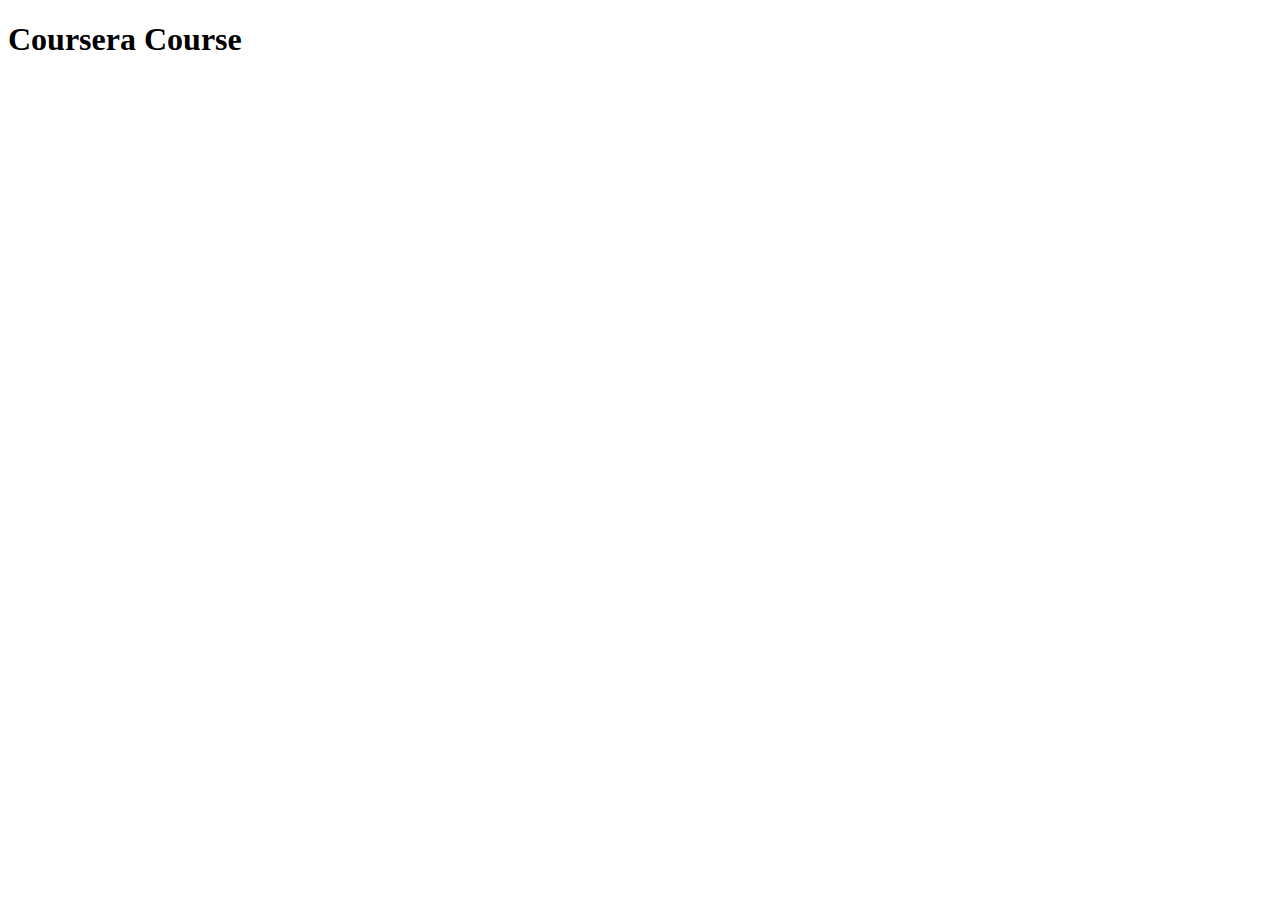
==== site/index.html @ 5b7712ef "My First page." ====
<!DOCTYPE html>
<html>
<head>
	<meta charset="utf-8">
	<meta name="viewport" content="width=device-width, initial-scale=1">
	<title>Coursera Course</title>
</head>
<body>
	<h1>Coursera Course</h1>
</body>
</html>
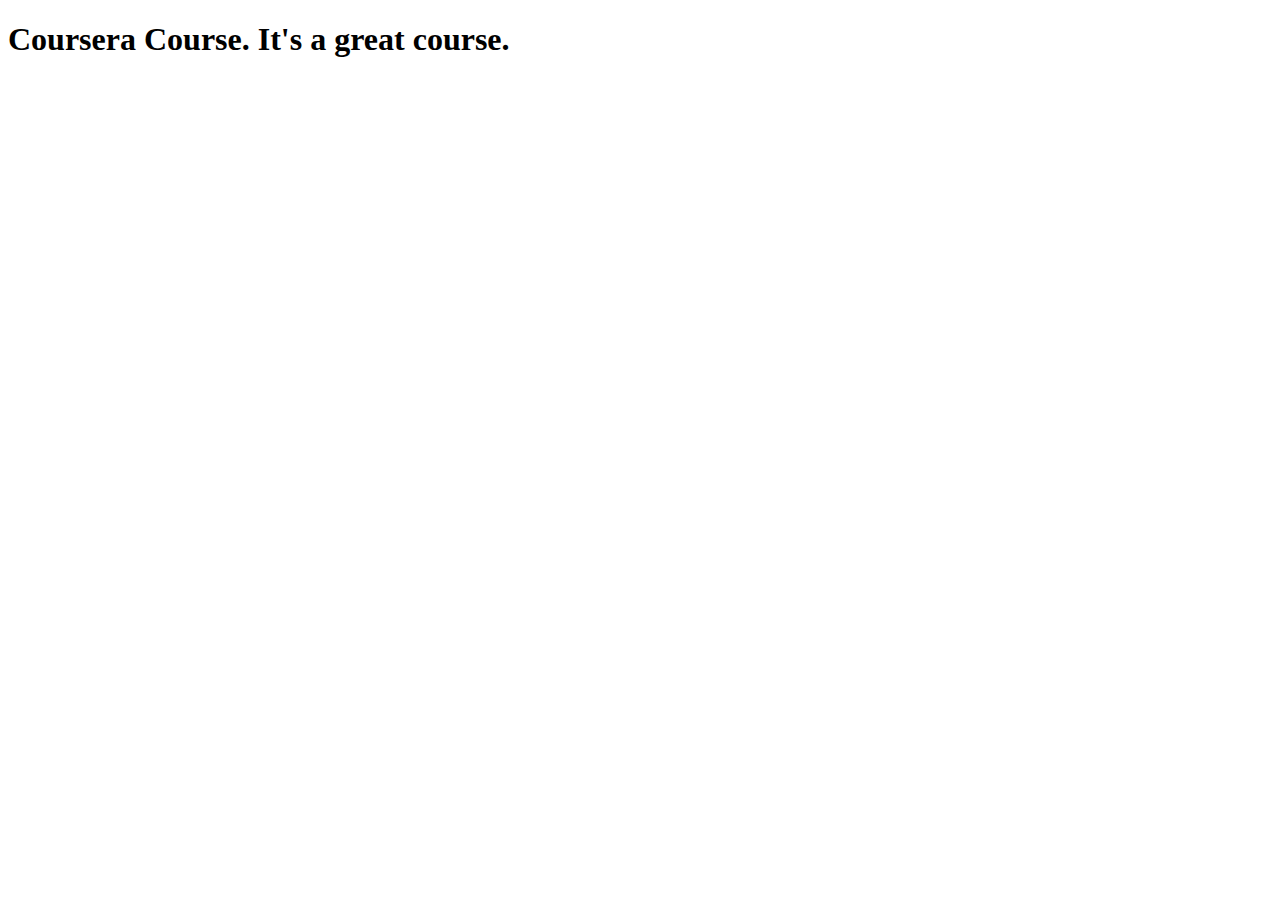
==== commit 119ba4c2: "Changes to h1 tag." ====
--- a/site/index.html
+++ b/site/index.html
@@ -6,6 +6,6 @@
 	<title>Coursera Course</title>
 </head>
 <body>
-	<h1>Coursera Course</h1>
+	<h1>Coursera Course. It's a great course.</h1>
 </body>
 </html>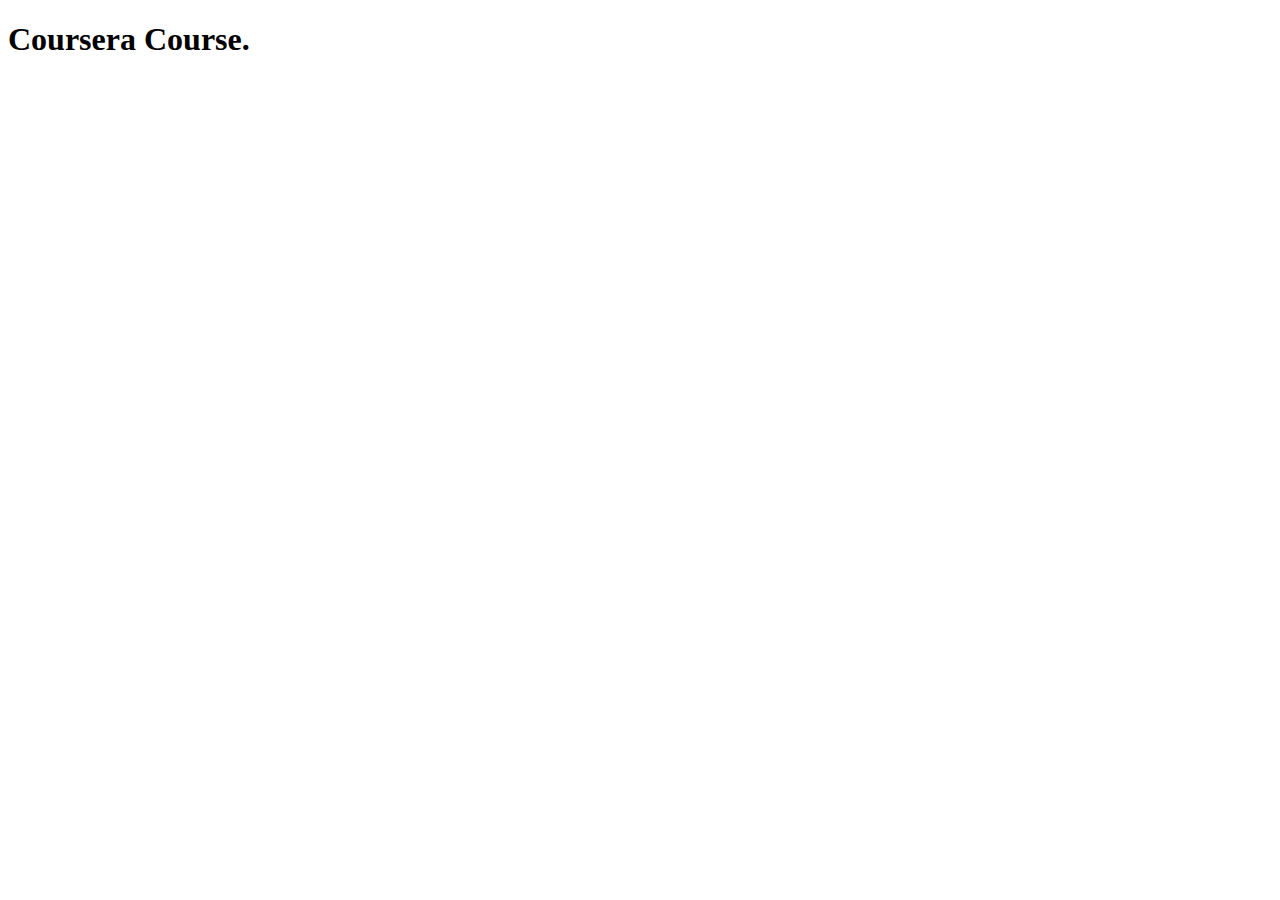
==== commit d2f36d4c: "file update index.html" ====
--- a/site/index.html
+++ b/site/index.html
@@ -6,6 +6,6 @@
 	<title>Coursera Course</title>
 </head>
 <body>
-	<h1>Coursera Course. It's a great course.</h1>
+	<h1>Coursera Course.</h1>
 </body>
 </html>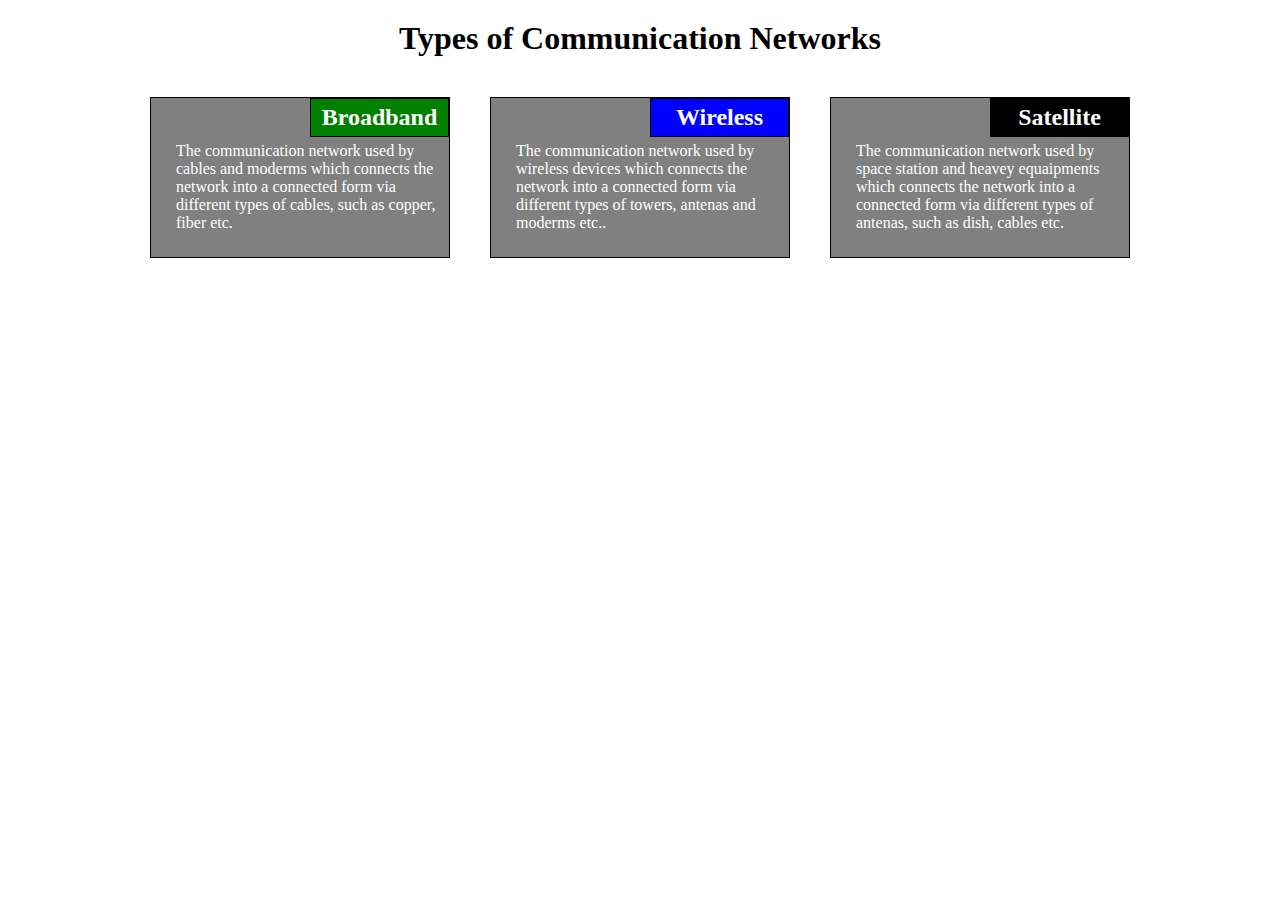
==== commit 4fafb6bd: "Assignment" ====
--- a/site/index.html
+++ b/site/index.html
@@ -3,9 +3,54 @@
 <head>
 	<meta charset="utf-8">
 	<meta name="viewport" content="width=device-width, initial-scale=1">
-	<title>Coursera Course</title>
+	<title>Types of Communication</title>
+	<link rel="stylesheet" type="text/css" href="style.css">
 </head>
 <body>
-	<h1>Coursera Course.</h1>
+	
+<h1>Types of Communication Networks</h1>
+	<div class="container">
+
+		
+
+
+	<section class="sec1">
+
+		<div>
+
+			<h2 class="brd">Broadband</h2>
+
+			<p>The communication network used by cables and moderms which connects the network into a connected form via different types of cables, such as copper, fiber etc.</p>
+
+		</div>
+
+	</section>
+
+	<section class="sec2" >
+
+		<div>
+
+			<h2 class="wls">Wireless</h2>
+
+			<p>The communication network used by wireless devices which connects the network into a connected form via different types of towers, antenas and moderms etc..</p>
+
+		</div>
+
+	</section>
+
+	<section class="sec3" >
+
+		<div>
+
+			<h2 class="sat">Satellite</h2>
+
+			<p>The communication network used by space station and heavey equaipments which connects the network into a connected form via different types of antenas, such as dish, cables etc.</p>
+
+		</div>
+
+	</section>
+
+	</div>
+
 </body>
 </html>--- a/site/style.css
+++ b/site/style.css
@@ -0,0 +1,101 @@
+* {
+	margin: 0px;
+	padding: 0px;
+	box-sizing: border-box;
+
+}
+
+h1{
+	text-align: center;
+	margin: auto ;
+	padding: 20px;
+}
+
+.container {
+	margin: auto;
+	display: flex;
+	justify-content: center;
+}
+
+
+.brd {
+	color: white;
+	background-color: green;
+}
+
+.wls {
+	color: white;
+	background-color: blue;
+}
+
+.sat {
+	color: white;
+	background-color: black;
+}
+
+section {
+
+	background-color: grey;
+	border: 1px solid black;
+	margin: 20px;
+	padding: 0px 0px 20px 20px;
+	width: 300px;
+}
+
+h2 {
+	float: right;
+	border: 1px solid black;
+	padding: 5px 3px 5px 3px;
+	text-align: center;
+	width: 50%;
+}
+
+p {
+	color: white;
+	float: left;
+	margin: 5px;
+}
+
+
+
+
+@media only screen and (min-width: 992px) {
+
+}
+
+@media only screen and (min-width: 768px) and (max-width: 991px) {
+	.container {
+/*	margin: auto;*/
+	display: grid;
+	grid-template-rows: 2fr 2fr;
+	grid-template-columns: fr 2fr;
+	align-items: center;
+	align-self: center;
+}
+
+.sec3 {
+	grid-column-start: 1;
+	grid-column-end: 3;
+	background-color: grey;
+	border: 1px solid black;
+/*	margin: 20px;*/
+	padding: 0px 0px 20px 20px;
+	width: 645px;
+}
+
+}
+
+@media only screen and (max-width: 767px) {
+	.container {
+	margin: auto;
+	display: flex;
+	flex-direction: column;
+	justify-content: center;
+	align-items: center;
+}
+
+section {
+	width: 85%;
+}
+
+}